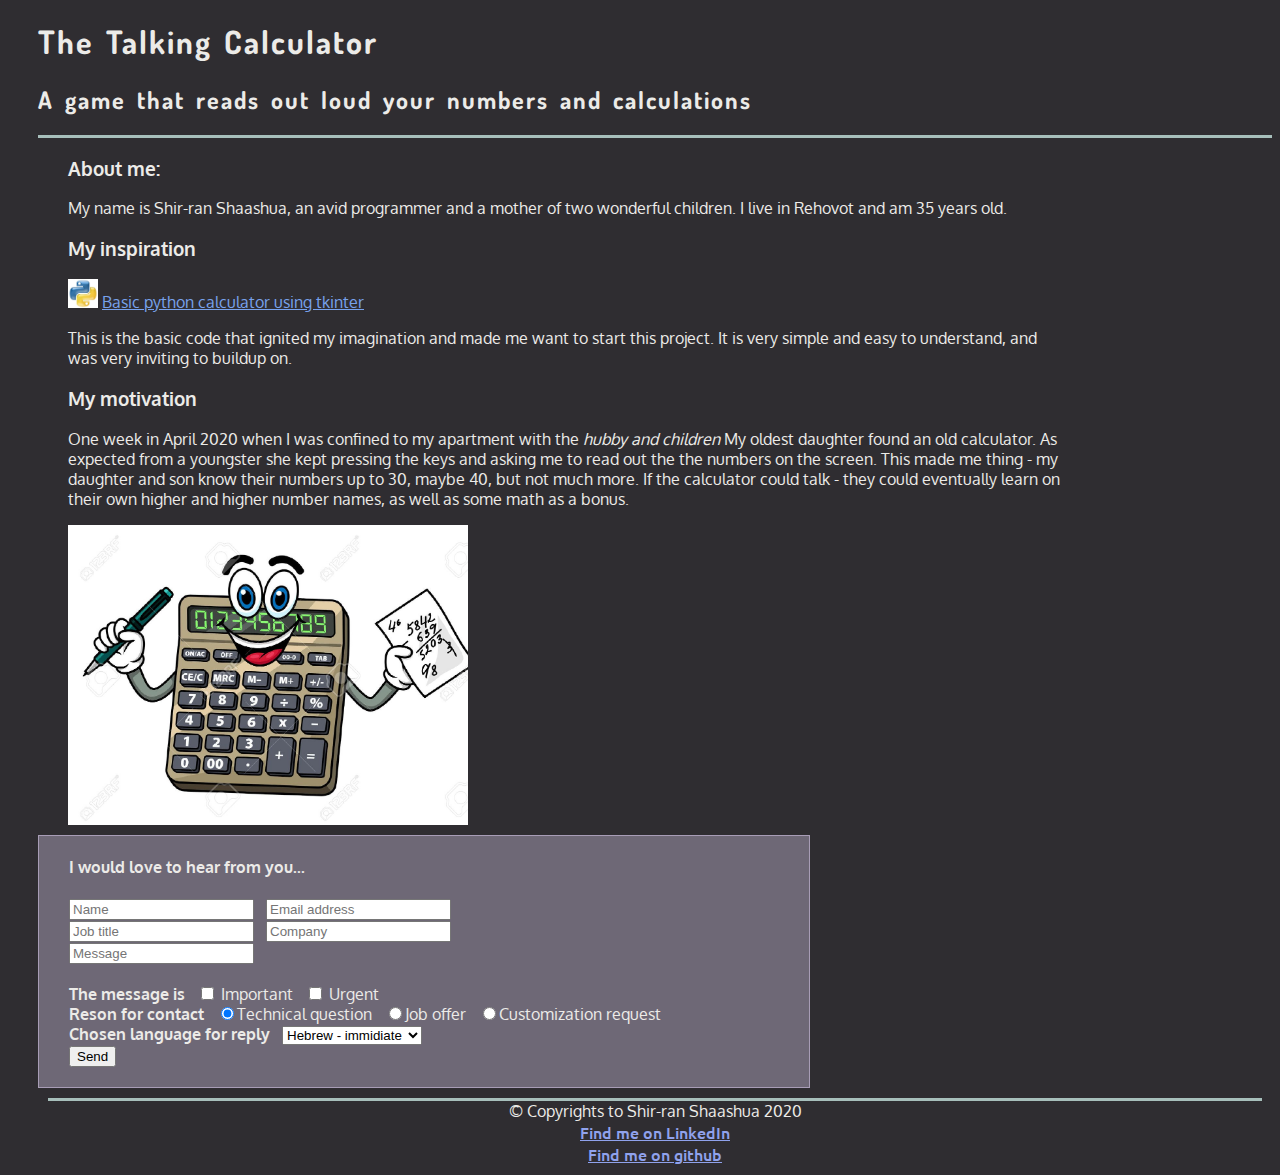
==== webpage example test site.html @ db0c8a15 "initial commit" ====
<!DOCTYPE html>
<html lang="en" dir="ltr">
  <head>
    <meta charset="utf-8">
    <meta name="description" content="a talking calculator code project">
    <meta name="keywords" content="python, calculator, code, project, shir-ran, shaashua">
    <meta name="author" content="Shir-ran Sha'ashua">
    <meta name="viewport" content="width=device-width, iniial-scale=1.0">
    <link rel="stylesheet" href="css/style.css">
    <title>The talking calculator</title>
  </head>
  <body>
    <header id='main-header'>
      <h1>The Talking Calculator</h1>
      <h2>A game that reads out loud your numbers and calculations</h2>
    </header>
    <main>
      <section>
        <h3>About me:</h3>
        <p>My name is Shir-ran Shaashua, an avid programmer and a mother of two wonderful children. I live in Rehovot and am 35 years old.</p>
      </section>
      <section id="main-parts">
        <h3>My inspiration</h3>
        <article>
          <img src="python_logo2.jpg" alt="" width="3%">
          <a href="https://www.geeksforgeeks.org/python-simple-gui-calculator-using-tkinter/">Basic python calculator using tkinter</a>
          <p>This is the basic code that ignited my imagination and made me want to start this project. It is very simple and easy to understand, and was very inviting to buildup on.</p>
        </article>
        <h3>My motivation</h3>
        <p>One week in April 2020 when I was confined to my apartment with the <i>hubby and children</i> My oldest daughter found an old calculator.
            As expected from a youngster she kept pressing the keys and asking me to read out the the numbers on the screen. This made me thing - my daughter and son know their numbers up to 30,
            maybe 40, but not much more. If the calculator could talk - they could eventually learn on their own higher and higher number names, as well as some math as a bonus.</p>
            <div class='article-image' style="background:url(Calculator-Cartoon5.jpg)" ></div>
      </section>
      <section id="contact-form">
        <h4>I would love to hear from you...</h4>
        <form class="" action="index.html" method="POST">
          <input type="text" required name="Name" value="" placeholder="Name" class="lg-input"> &nbsp;
          <input type="text" required name="Email" value="" placeholder="Email address" class="lg-input"><br>
          <input type="text" name="JobTitle" value="" placeholder="Job title" class="sm-input"> &nbsp;
          <input type="text" name="Company" value="" placeholder="Company" class="sm-input"> <br>
          <input type="text" name="message" value="" placeholder="Message" class="lg-input"> <br>
          <br>
          <b>The message is &nbsp;</b>
          <input type="checkbox" name="messagePropeties" value="important">  Important  &nbsp;
          <input type="checkbox" name="messagePropeties" value="urgent">    Urgent &nbsp;<br>
          <b>Reson for contact &nbsp;</b>
          <input type="radio" checked name="reasonForContact" value="technicalQuestion">Technical question &nbsp;
          <input type="radio" name="reasonForContact" value="jobOffer">Job offer &nbsp;
          <input type="radio" name="reasonForContact" value="customizationRequest">Customization request &nbsp;<br>
          <b>Chosen language for reply &nbsp;</b>
          <select name="language">
            <option value="0" selected >Hebrew - immidiate</option>
            <option value="1">English - immidiate</option>
            <option value="2">Korean - hour delay</option>
            <option value="3">French - hour delay</option>
          </select><br>
          <button type="submit" name="submitButton">Send</button>
          <br><br>
        </form>
      </section>
    </main>
    <footer>&copy; Copyrights to Shir-ran Shaashua 2020 <br>
    <a href="https://www.linkedin.com/in/shirrans/">Find me on LinkedIn</a><br>
    <a href="https://github.com/shir-ran">Find me on github</a></footer>
  </body>
</html>
---- css/style.css ----
@import url('https://fonts.googleapis.com/css2?family=Bangers&family=Dosis:wght@300;400;500;600;700;800&family=Oxygen:wght@300;400;700&family=Ubuntu:wght@300;400;500;700&display=swap');
body{
  background: #07050ad6;
  color: #ecebe8;
  font-family: "Oxygen", monospace;
  padding-left: 30px;
}
section{
  padding-left: 30px;
}
a{
  color: #78a2ec;
  padding-top: 10px;
  padding-bottom: 10px;
}
footer a{
  color: #90a2ec;
  font-family: "Ubuntu", sans-serif;
  font-weight: 500;
}
footer{
  border-top: 3px solid #a7bfbb;
  margin: 10px;
  text-align: center;
}
header{
  font-family: "Dosis", sans-serif;
}

#main-header{
  border-bottom: 3px solid #a7bfbb;
}
h1, h2{
  letter-spacing: 2px;
  word-spacing: 4px;
}
aside{
  float:left;
}
#main-parts{
  width:1000px;

}
.article-image{
  background-size: cover !important;
  background-position: center;
  width:40%;
  height:300px;
}
#contact-form{
  background-color: #716b79f6;
  border: 1px solid #aa9fb9f6;
  margin-top:10px;
  margin-bottom:10px;
  width: 60%;
}
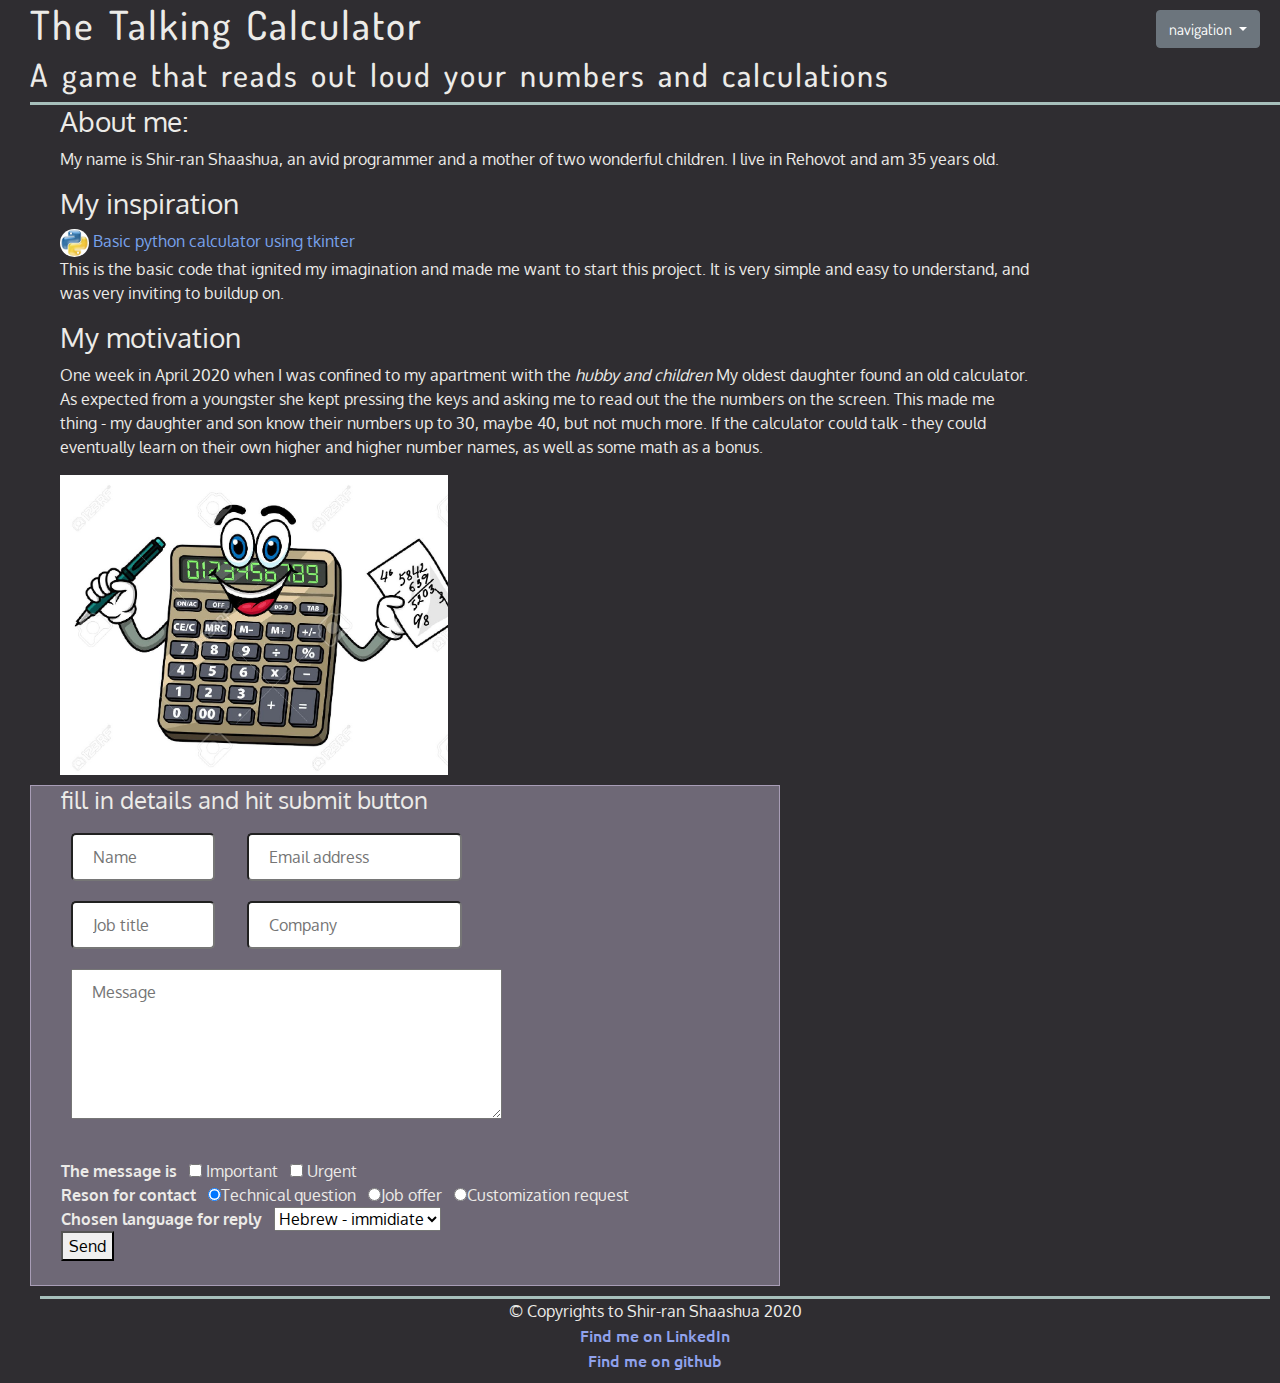
==== commit 2da799b1: "learning jQuery and using bootstrap for dropdown menu" ====
--- a/webpage example test site.html
+++ b/webpage example test site.html
@@ -5,13 +5,25 @@
     <meta name="description" content="a talking calculator code project">
     <meta name="keywords" content="python, calculator, code, project, shir-ran, shaashua">
     <meta name="author" content="Shir-ran Sha'ashua">
-    <meta name="viewport" content="width=device-width, iniial-scale=1.0">
+    <meta name="viewport" content="width=device-width, initial-scale=1.0">
+    <link rel="stylesheet" href="https://maxcdn.bootstrapcdn.com/bootstrap/4.0.0/css/bootstrap.min.css" integrity="sha384-Gn5384xqQ1aoWXA+058RXPxPg6fy4IWvTNh0E263XmFcJlSAwiGgFAW/dAiS6JXm" crossorigin="anonymous">
     <link rel="stylesheet" href="css/style.css">
     <title>The talking calculator</title>
   </head>
   <body>
     <header id='main-header'>
       <h1>The Talking Calculator</h1>
+
+      <span class="dropdown">
+        <button class="btn btn-secondary dropdown-toggle" type="button" id="dropdownMenuButton" data-toggle="dropdown" aria-haspopup="true" aria-expanded="false">
+          navigation
+        </button>
+        <div class="dropdown-menu" aria-labelledby="dropdownMenuButton">
+          <a class="dropdown-item" href="#">Code snippets</a>
+          <a class="dropdown-item" href="#">screen captures</a>
+          <a class="dropdown-item" href="#">sample video</a>
+        </div>
+      </span>
       <h2>A game that reads out loud your numbers and calculations</h2>
     </header>
     <main>
@@ -33,13 +45,13 @@
             <div class='article-image' style="background:url(Calculator-Cartoon5.jpg)" ></div>
       </section>
       <section id="contact-form">
-        <h4>I would love to hear from you...</h4>
-        <form class="" action="index.html" method="POST">
-          <input type="text" required name="Name" value="" placeholder="Name" class="lg-input"> &nbsp;
+        <h4 id="contact-form-greeting">I would love to hear from you...</h4>
+        <form class="" action="" method="POST">
+          <input type="text" required name="Name" value="" placeholder="Name" class="sm-input"> &nbsp;
           <input type="text" required name="Email" value="" placeholder="Email address" class="lg-input"><br>
           <input type="text" name="JobTitle" value="" placeholder="Job title" class="sm-input"> &nbsp;
-          <input type="text" name="Company" value="" placeholder="Company" class="sm-input"> <br>
-          <input type="text" name="message" value="" placeholder="Message" class="lg-input"> <br>
+          <input type="text" name="Company" value="" placeholder="Company" class="lg-input"> <br>
+          <textarea type="text" name="message" value="" placeholder="Message" class="box-input"></textarea> <br>
           <br>
           <b>The message is &nbsp;</b>
           <input type="checkbox" name="messagePropeties" value="important">  Important  &nbsp;
@@ -55,7 +67,7 @@
             <option value="2">Korean - hour delay</option>
             <option value="3">French - hour delay</option>
           </select><br>
-          <button type="submit" name="submitButton">Send</button>
+          <button type="submit" name="submitButton" >Send</button> <!--onclick="thankRequestMaker();"-->
           <br><br>
         </form>
       </section>
@@ -63,5 +75,10 @@
     <footer>&copy; Copyrights to Shir-ran Shaashua 2020 <br>
     <a href="https://www.linkedin.com/in/shirrans/">Find me on LinkedIn</a><br>
     <a href="https://github.com/shir-ran">Find me on github</a></footer>
+    <script src="https://code.jquery.com/jquery-3.5.1.min.js"></script>
+    <script src="js/main.js"></script>
+    <script src="https://code.jquery.com/jquery-3.2.1.slim.min.js" integrity="sha384-KJ3o2DKtIkvYIK3UENzmM7KCkRr/rE9/Qpg6aAZGJwFDMVNA/GpGFF93hXpG5KkN" crossorigin="anonymous"></script>
+    <script src="https://cdnjs.cloudflare.com/ajax/libs/popper.js/1.12.9/umd/popper.min.js" integrity="sha384-ApNbgh9B+Y1QKtv3Rn7W3mgPxhU9K/ScQsAP7hUibX39j7fakFPskvXusvfa0b4Q" crossorigin="anonymous"></script>
+    <script src="https://maxcdn.bootstrapcdn.com/bootstrap/4.0.0/js/bootstrap.min.js" integrity="sha384-JZR6Spejh4U02d8jOt6vLEHfe/JQGiRRSQQxSfFWpi1MquVdAyjUar5+76PVCmYl" crossorigin="anonymous"></script>
   </body>
 </html>
--- a/css/style.css
+++ b/css/style.css
@@ -29,10 +29,13 @@
 
 #main-header{
   border-bottom: 3px solid #a7bfbb;
+  display: inline-block;
+  width: 100%;
 }
 h1, h2{
   letter-spacing: 2px;
   word-spacing: 4px;
+  display:inline-block;
 }
 aside{
   float:left;
@@ -54,3 +57,36 @@
   margin-bottom:10px;
   width: 60%;
 }
+
+input {
+  border-radius: 5px;
+}
+
+.box-input, .sm-input, .lg-input {
+  margin: 10px;
+  padding: 10px 20px;
+}
+
+.box-input {
+  width: 60%;
+  height: 150px;
+}
+.sm-input {
+  width: 20%;
+}
+.sm-input:focus, .lg-input:focus, .box-input:focus{
+  background-color:#f7eac4;
+  color: #3c57ec;
+}
+
+.lg-input  {
+  width: 30%;
+}
+article > img {
+  border-radius:100%;
+}
+
+.dropdown {
+  float: right;
+  margin: 10px 20px;
+}
